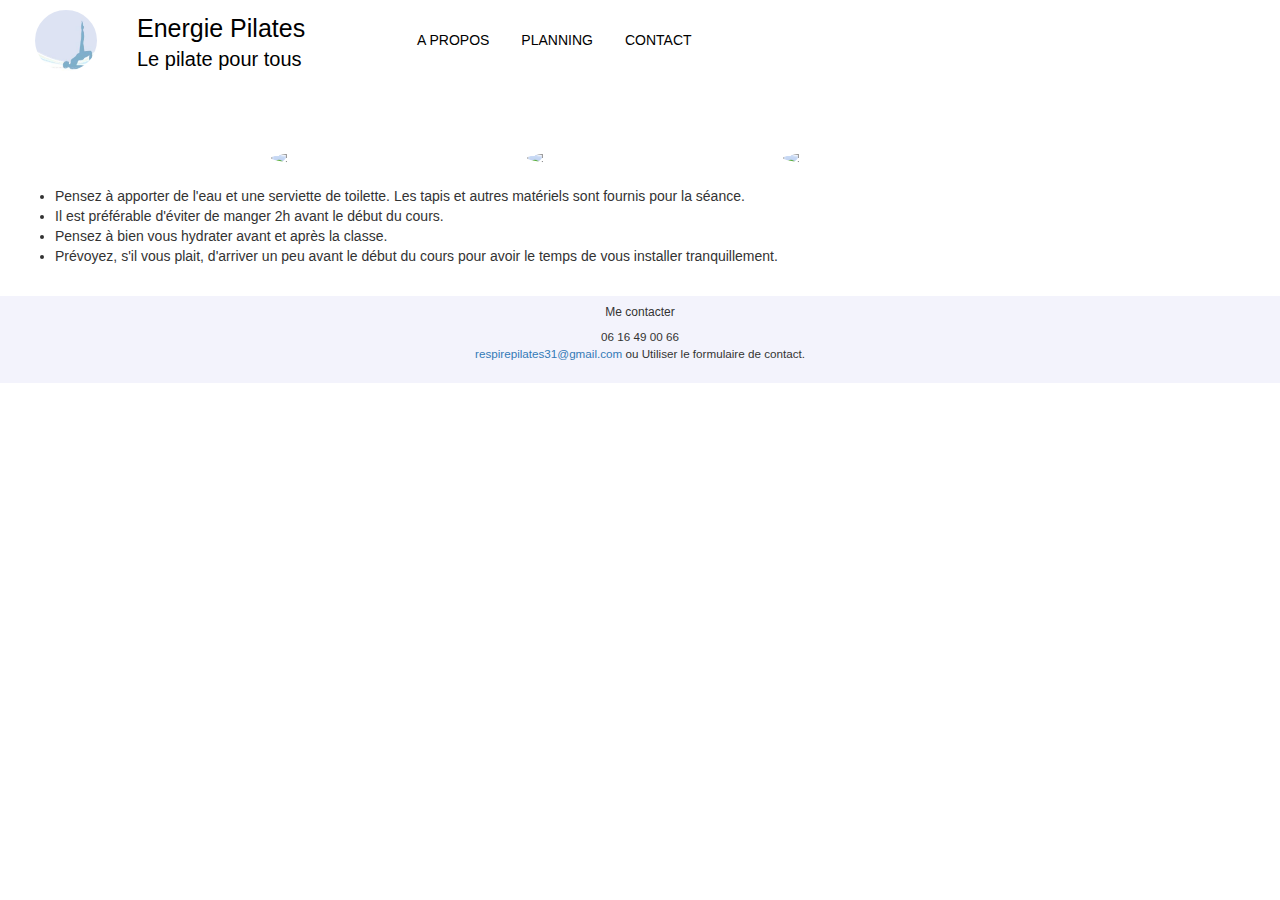
==== faq.html @ 74cc415f "Add files via upload" ====
<!DOCTYPE html>
<html>
    <head>
        <meta charset="utf-8">
        <meta name="viewport" content="width=device-width, initial-scale=1">
        <link rel="stylesheet" href="css/style2.css">
         <link rel="stylesheet" href="css/bootstrap/bootstrap.min.css">
        <link rel="stylesheet" href="css/bootstrap/bootstrap-theme.min.css">
        <title>FAQ</title>

    </head>
    <body >
                    <!-- Modal -->
  <div class="modal fade" id="myModal" tabindex="-1" role="dialog" aria-labelledby="myModalLabel">
  </div>
             <!-- HEADER -->
        <div class="container-fluid">
            <div class="row">
                <header id="contentHeader" class="navbar-fixed-top">
                </header>
            </div>
        </div>
    <br>
    <div class="container pictures">
        <div class="row">
            <img class="col-xs-4 img-responsive img-circle" src="images/photos Mireille/cascade_1.JPG">
            <img class=" col-xs-4 img-responsive img-circle" src="images/photos Mireille/arbre.JPG">
            <img class="col-xs-4 img-responsive img-circle" src="images/photos Mireille/cascade_2.JPG">
        </div>
    </div>
    <br>
    <div class="faq container-fluid">
      <ul>
        <li>Pensez à apporter de l'eau et une serviette de toilette. Les tapis et autres matériels sont fournis pour la séance.</li>
        <li>Il est préférable d'éviter de manger 2h avant le début du cours.</li>
        <li>Pensez à bien vous hydrater avant et après la classe.</li>
        <li>Prévoyez, s'il vous plait, d'arriver un peu avant le début du cours pour avoir le temps de vous installer tranquillement.</li>
      </ul>
    </div>

        <br>
                  <!-- FOOTER -->
    <div class="container-fluid">
        <footer id="contentFooter" class="row">
        </footer>
    </div>
    <script src="js/jquery-3.1.1.min.js"></script>
    <script src="js/bootstrap/bootstrap.min.js"></script>
  <script src="js/header.js"> </script>
    </body>
</html>
---- css/style2.css ----
/*GENERAL*/
body { padding-top: 90px;
}
hr{
  width:30%;
  size:10;
}
/*Header*/
a#entete{
  color: black;
  width: 340px;
  margin-right: 40px;
}
a#entete:hover{
  background-color: white;
}
#logo{
  width: 20%;
  height: 10%;
}
#title{
  margin-left:40px;
}
.nav{
  background-color: white;
}
.brand{
  margin: 0;
  margin-top: 5px;

}

#brandH2{
    font-size: 25px;
}
#brandH3{
    font-size: 20px;
}
.nav-header{
  margin-left: 20px;
}
.menu{
  margin-top: 20px;
  padding:0;
}
.menu a{
  color: black;
  background-color: white;
}
.menu a:hover{
  color: white;
 background-color: #363636 !important
}

.nav-pills .open>a  {
  color: white ;
  background-color: #363636 !important ;
}

.dropdown-menu>li>a, .dropdown-menu {
  color: white !important ;
  background-color: black !important;
}

.dropdown-menu>li>a:hover, .dropdown-menu>li>a:focus{
  text-indent: 15px !important;
  background-image: none !important;
  background-color: black !important;
}
#entete{
  display: inline-flex;
  padding-top: 10px;
}

/*Body*/
.location{
  margin-top: 50px;
}
.lePilates .faq {
  text-align: justify;
}

.pictures{
  margin-top: 40px;
  max-width: 60%;
}
#carousel-example-generic{
  margin-top: 20px;
}
.carousel-indicators{
  bottom: 0 !important;
  margin-bottom: 2px;
  font-size: 5px;
}
.tarifs{
  text-align: center;
}
.btn-default{
    margin-right: 10px;
}
#presentation{
  text-align: justify;
  padding-top: 3%;
  padding-bottom:3%;
}
/*Footer*/
.contact{
  cursor: pointer;
}
#contentFooter{
  text-align: center;
  font-size: smaller;
  background-color: #F3F3FC;
}
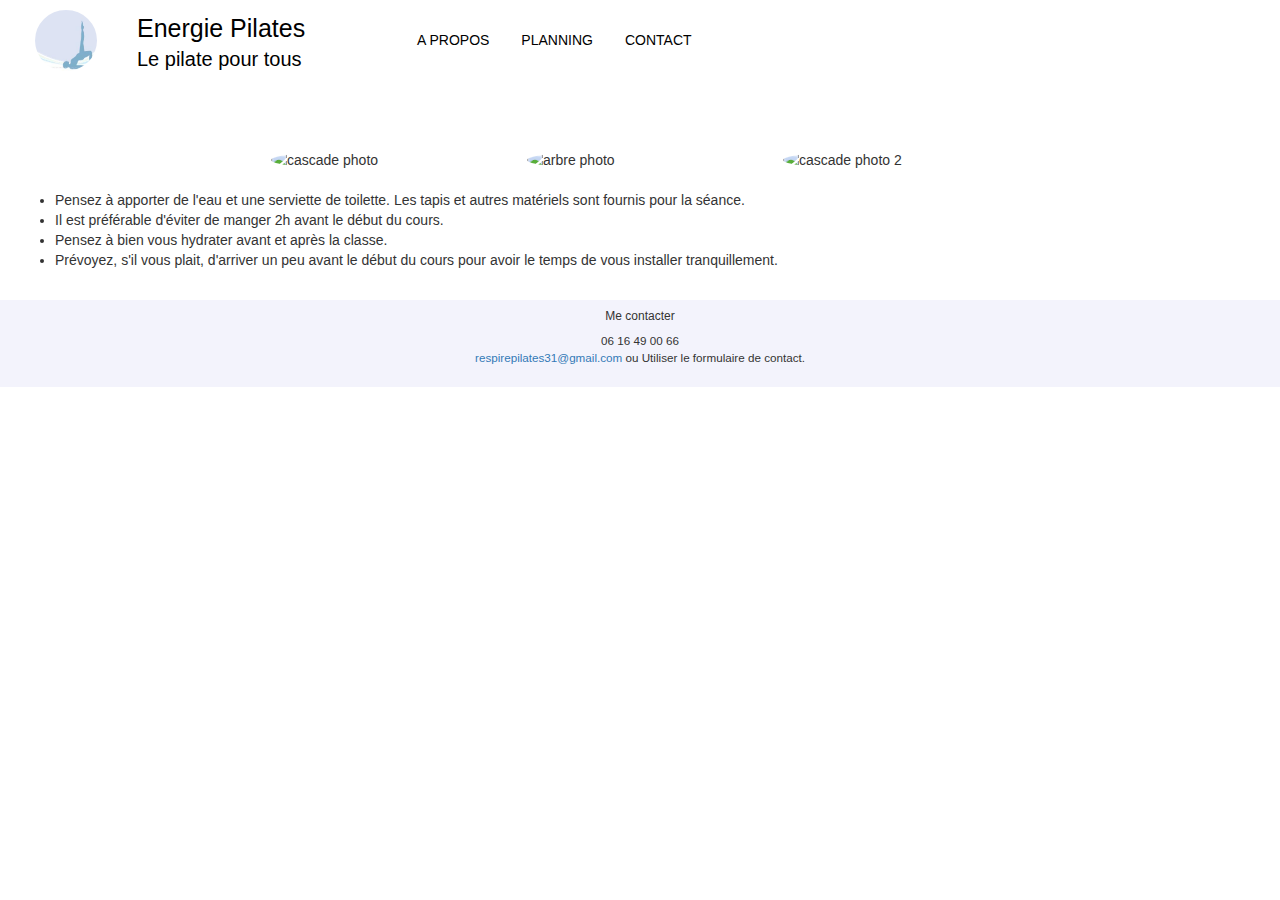
==== commit 8e35fe64: "Update faq.html" ====
--- a/faq.html
+++ b/faq.html
@@ -23,9 +23,9 @@
     <br>
     <div class="container pictures">
         <div class="row">
-            <img class="col-xs-4 img-responsive img-circle" src="images/photos Mireille/cascade_1.JPG">
-            <img class=" col-xs-4 img-responsive img-circle" src="images/photos Mireille/arbre.JPG">
-            <img class="col-xs-4 img-responsive img-circle" src="images/photos Mireille/cascade_2.JPG">
+            <img alt= "cascade photo" class="col-xs-4 img-responsive img-circle" src="images/autres/cascade_1.JPG">
+            <img alt= "arbre photo" class=" col-xs-4 img-responsive img-circle" src="images/autres/arbre.JPG">
+            <img alt= "cascade photo 2" class="col-xs-4 img-responsive img-circle" src="images/autres/cascade_2.JPG">
         </div>
     </div>
     <br>
@@ -48,4 +48,4 @@
     <script src="js/bootstrap/bootstrap.min.js"></script>
   <script src="js/header.js"> </script>
     </body>
-</html>+</html>
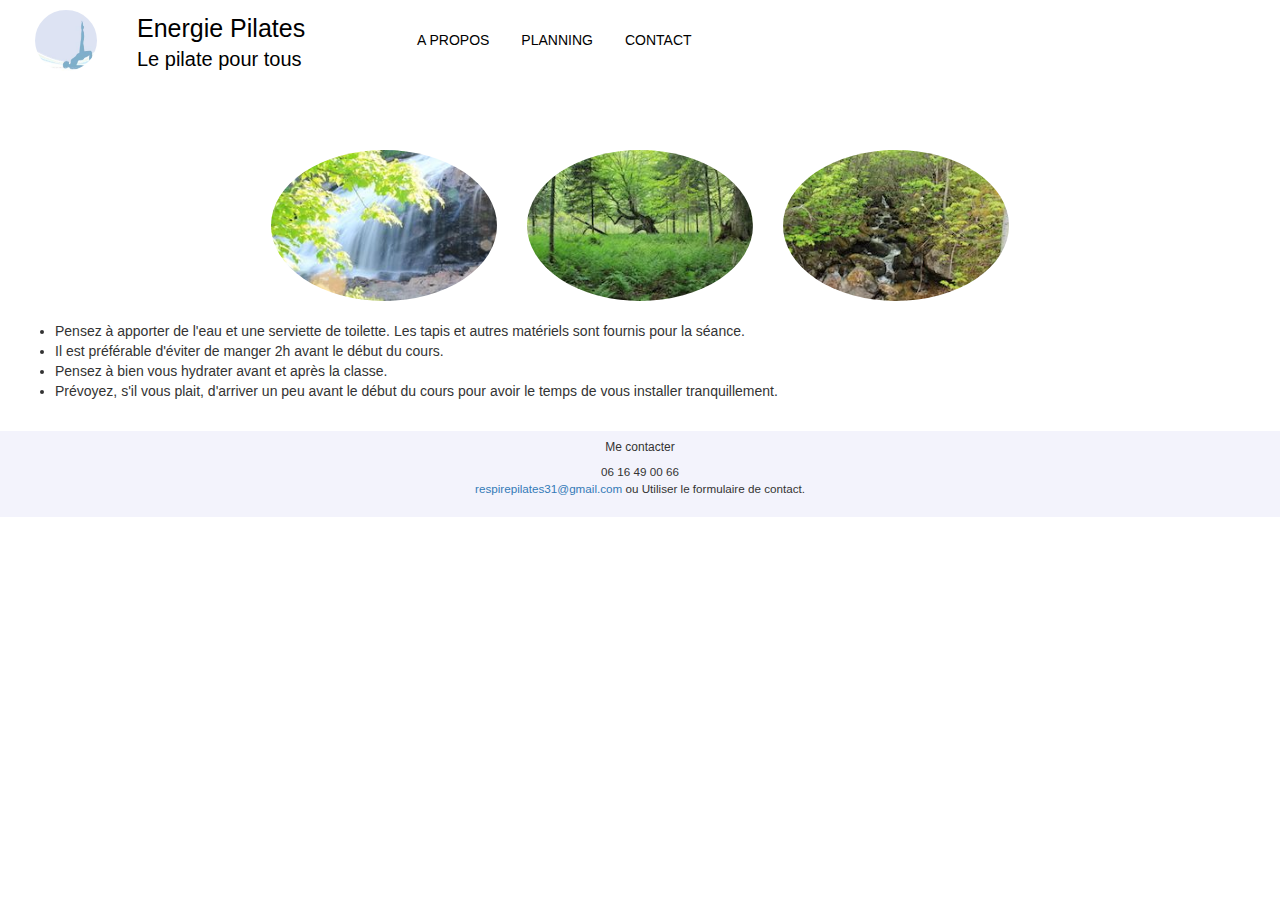
==== commit 0c3dc8b4: "Update faq.html" ====
--- a/faq.html
+++ b/faq.html
@@ -23,9 +23,9 @@
     <br>
     <div class="container pictures">
         <div class="row">
-            <img alt= "cascade photo" class="col-xs-4 img-responsive img-circle" src="images/autres/cascade_1.JPG">
-            <img alt= "arbre photo" class=" col-xs-4 img-responsive img-circle" src="images/autres/arbre.JPG">
-            <img alt= "cascade photo 2" class="col-xs-4 img-responsive img-circle" src="images/autres/cascade_2.JPG">
+            <img alt= "cascade photo" class="col-xs-4 img-responsive img-circle" src="images/autres/cascade_1.jpg">
+            <img alt= "arbre photo" class=" col-xs-4 img-responsive img-circle" src="images/autres/arbre.jpg">
+            <img alt= "cascade photo 2" class="col-xs-4 img-responsive img-circle" src="images/autres/cascade_2.jpg">
         </div>
     </div>
     <br>
